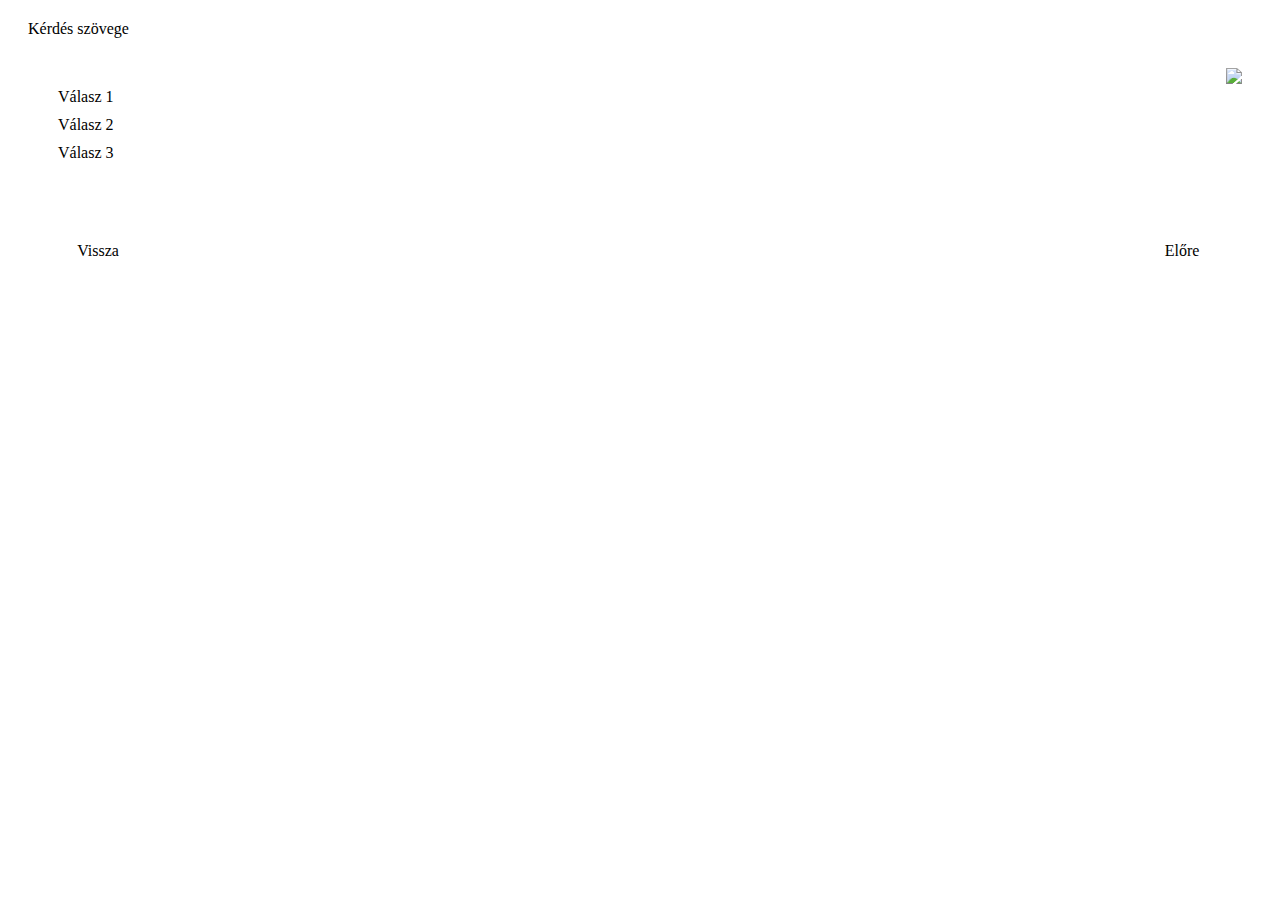
==== gyak9/wwwroot/hajo.html @ 341b60e9 "gyak11" ====
﻿<!DOCTYPE html>
<html>
<head>
    <meta charset="utf-8" />
    <title></title>
    <meta name="viewport" content="width=device-width, initial-scale=1.0">
    <link href="hajo.css" rel="stylesheet" />
    <script src="main.js"></script>
</head>

<body>
    <div id="külső">
        <div id="kérdés_szöveg">
            Kérdés szövege
        </div>

        <div id="középső">
            <div id="válaszok">
                <div id="válasz1" onclick="választás(1)" class="kerdes kattintható">Válasz 1</div>
                <div id="válasz2" onclick="választás(2)" class="kerdes kattintható jó">Válasz 2</div>
                <div id="válasz3" onclick="választás(3)" class="kerdes kattintható rossz">Válasz 3</div>
            </div>
            <div id="kép">
                <img id="kép1" src="https://kzgzdiag426.blob.core.windows.net/netcore/teszt-0050.jpg" />
            </div>
        </div>
        <div id="vezérlő">
            <div class="gomb kattintható">Vissza</div>
            <div class="gomb kattintható">Előre</div>
        </div>
    </div>
</body>
</html>
---- gyak9/wwwroot/hajo.css ----
﻿div {
    margin: 10px;
}

#külső {
    height: 100%;
    display: flex;
    flex-direction: column;
}

html, body {
    height: 99%;
}

#középső {
    display: flex;
    flex-direction: row;
}

#válaszok {
    flex-grow: 1;
    flex-shrink: 1;
    padding: 10px;
}

#kép {
    overflow: hidden;
}

#vezérlő {
    display: flex;
    flex-direction: row;
    justify-content: space-between;
}

.gomb {
    padding: 20px;
    width: 80px;
    border-radius: 50%;
    text-align: center;
}

.kattintható:hover {
    background-color: blue;
    color: white;
}
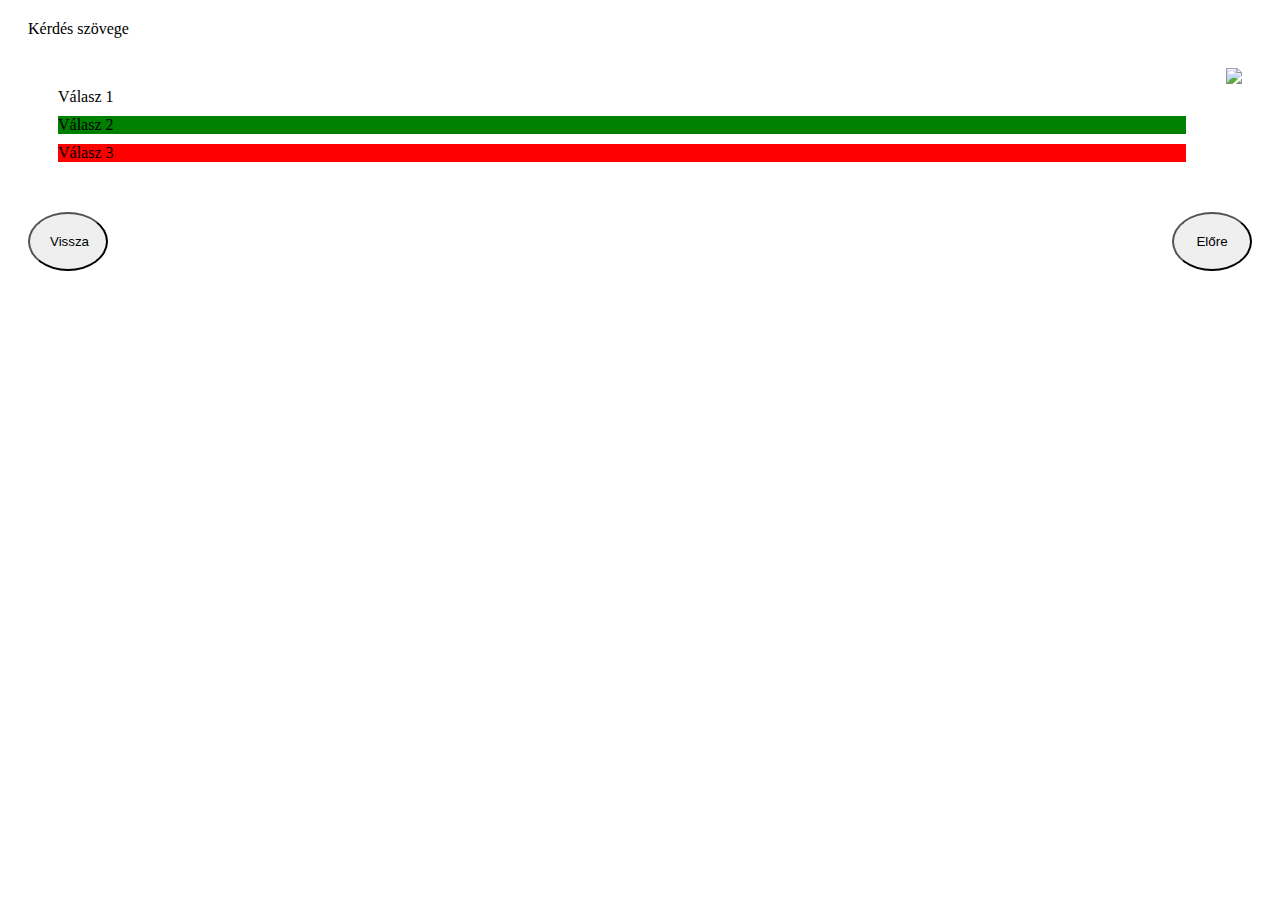
==== commit 489c690e: "12gyak xbmjlj exce" ====
--- a/gyak9/wwwroot/hajo.html
+++ b/gyak9/wwwroot/hajo.html
@@ -25,8 +25,8 @@
             </div>
         </div>
         <div id="vezérlő">
-            <div class="gomb kattintható">Vissza</div>
-            <div class="gomb kattintható">Előre</div>
+            <button class="gomb kattintható" id="vissza_gomb">Vissza</button>
+            <button class="gomb kattintható" id="előre_gomb">Előre</button>
         </div>
     </div>
 </body>
--- a/gyak9/wwwroot/hajo.css
+++ b/gyak9/wwwroot/hajo.css
@@ -44,3 +44,11 @@
     background-color: blue;
     color: white;
 }
+
+.jó {
+    background-color: green;
+}
+
+.rossz{
+    background-color: red;
+}